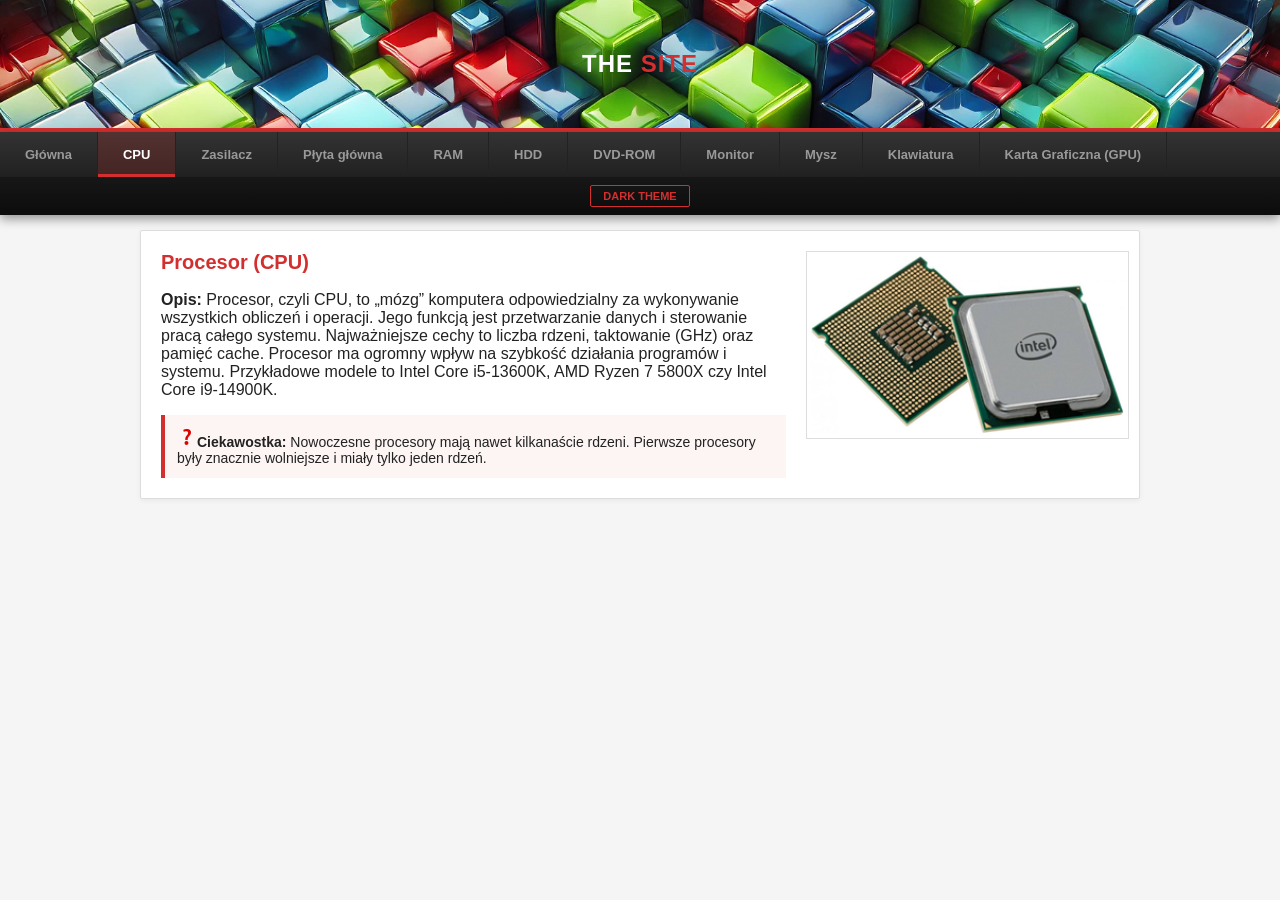
==== pages/cpu.html @ a22eba36 "Add Files" ====
<!DOCTYPE html>
<html lang="pl">
<head>
    <meta charset="UTF-8">
    <meta name="viewport" content="width=device-width, initial-scale=1.0, maximum-scale=1.0, user-scalable=no">
    <title>Procesor (CPU) - The Site</title>
    <link rel="stylesheet" href="../css/style.css">
</head>
<body class="light-theme">

    <header>
        <div class="container">
            <h1>The <span>Site</span></h1>
        </div>
    </header>

    <nav>
        <div class="nav-scroll-wrapper">
            <ul class="nav-links">
                <li><a href="../index.html">Główna</a></li>
                <li><a href="../pages/cpu.html" class="active">CPU</a></li>
                <li><a href="../pages/power.html">Zasilacz</a></li>
                <li><a href="../pages/motherboard.html">Płyta główna</a></li>
                <li><a href="../pages/ram.html">RAM</a></li>
                <li><a href="../pages/hdd.html">HDD</a></li>
                <li><a href="../pages/dvdrom.html">DVD-ROM</a></li>
                <li><a href="../pages/monitor.html">Monitor</a></li>
                <li><a href="../pages/mouse.html">Mysz</a></li>
                <li><a href="../pages/keyboard.html">Klawiatura</a></li>
                <li><a href="../pages/gpu.html">Karta Graficzna (GPU)</a></li>
            </ul>
        </div>
        <div class="theme-bar">
            <button id="theme-toggle">Dark theme</button>
        </div>
    </nav>

    <main class="container">
        <div class="main-box">
            <div class="component-layout">
                <div class="info-column">
                    <h2>Procesor (CPU)</h2>
                    <p><strong>Opis:</strong> Procesor, czyli CPU, to „mózg” komputera odpowiedzialny za wykonywanie wszystkich obliczeń i operacji. Jego funkcją jest przetwarzanie danych i sterowanie pracą całego systemu. Najważniejsze cechy to liczba rdzeni, taktowanie (GHz) oraz pamięć cache. Procesor ma ogromny wpływ na szybkość działania programów i systemu. Przykładowe modele to Intel Core i5-13600K, AMD Ryzen 7 5800X czy Intel Core i9-14900K.</p>
                <div class="location-info">
                        <img src="../assets/question.png" width="20"><strong>Ciekawostka:</strong> Nowoczesne procesory mają nawet kilkanaście rdzeni. Pierwsze procesory były znacznie wolniejsze i miały tylko jeden rdzeń.
                    </div>
                </div>
                <div class="image-column">
                    <img src="../img/cpu.png">
                </div>
            </div>
        </div>
    </main>

    <script src="../js/theme.js"></script>

</body>
</html>
---- css/style.css ----
:root {
    --bg-header: #1a1a1a;
    --bg-body: #f5f5f5;
    --card: #ffffff;
    --text: #222222;
    --accent: #d32f2f;
    --nav-grad: linear-gradient(to bottom, #333, #111);
    --border: #dddddd;
}

.dark-theme {
    --bg-header: #000000;
    --bg-body: #121212;
    --card: #1e1e1e;
    --text: #eeeeee;
    --border: #333333;
}

body {
    font-family: "Segoe UI", Tahoma, sans-serif;
    background-color: var(--bg-body);
    color: var(--text);
    margin: 0;
}

.container {
    max-width: 1000px;
    margin: 0 auto;
    padding: 0 10px;
}

header {
    background-image: url(../assets/bg.jpg);
    background-position: center;
    background-repeat: no-repeat;
    background-size: cover;
    
    color: white;
    padding: 50px 0;
    text-align: center;
    border-bottom: 4px solid var(--accent);
}

header h1 { 
    margin: 0; 
    font-size: 24px; 
    letter-spacing: 1px; 
    text-transform: uppercase; 
}

header h1 span { 
    color: var(--accent); 
}

nav {
    background: var(--nav-grad);
    box-shadow: 0 4px 10px rgba(0,0,0,0.4);
}

.nav-scroll-wrapper {
    overflow-x: auto;
    white-space: nowrap;
}

.nav-links {
    display: inline-flex;
    list-style: none;
    margin: 0; padding: 0;
}

.nav-links li a {
    display: block;
    padding: 15px 25px;
    color: #999;
    text-decoration: none;
    font-size: 13px;
    font-weight: bold;
    border-right: 1px solid #222;
}

.nav-links li a.active {
    color: white;
    background: rgba(211, 47, 47, 0.2);
    box-shadow: inset 0 -3px 0 var(--accent);
}

.theme-bar {
    background: rgba(0,0,0,0.3);
    padding: 8px;
    text-align: center;
}

#theme-toggle {
    background: transparent;
    color: var(--accent);
    border: 1px solid var(--accent);
    padding: 4px 12px;
    border-radius: 2px;
    font-size: 11px;
    font-weight: bold;
    cursor: pointer;
    text-transform: uppercase;
}

.main-box {
    background: var(--card);
    margin: 15px 0;
    padding: 20px;
    border-radius: 2px;
    border: 1px solid var(--border);
    box-shadow: 0 2px 5px rgba(0,0,0,0.05);
}

h2 { 
    color: var(--accent); 
    font-size: 20px; 
    margin-top: 0; 
}

.accent-line { 
    height: 2px; 
    background: var(--accent); 
    width: 50px; 
    margin-top: 10px; 
}

.component-layout { 
    display: flex; 
    flex-direction: column; 
    gap: 20px; 
}

.image-column img {
    width: 100%;
    border: 1px solid var(--border);
    padding: 4px;
    background: #fff;
}

.location-info {
    background: rgba(211, 47, 47, 0.05);
    border-left: 4px solid var(--accent);
    padding: 12px;
    margin-top: 15px;
    font-size: 14px;
}

@media (min-width: 600px) {
    .component-layout { flex-direction: row; }
    .image-column { flex: 1; }
    .info-column { flex: 2; }
}
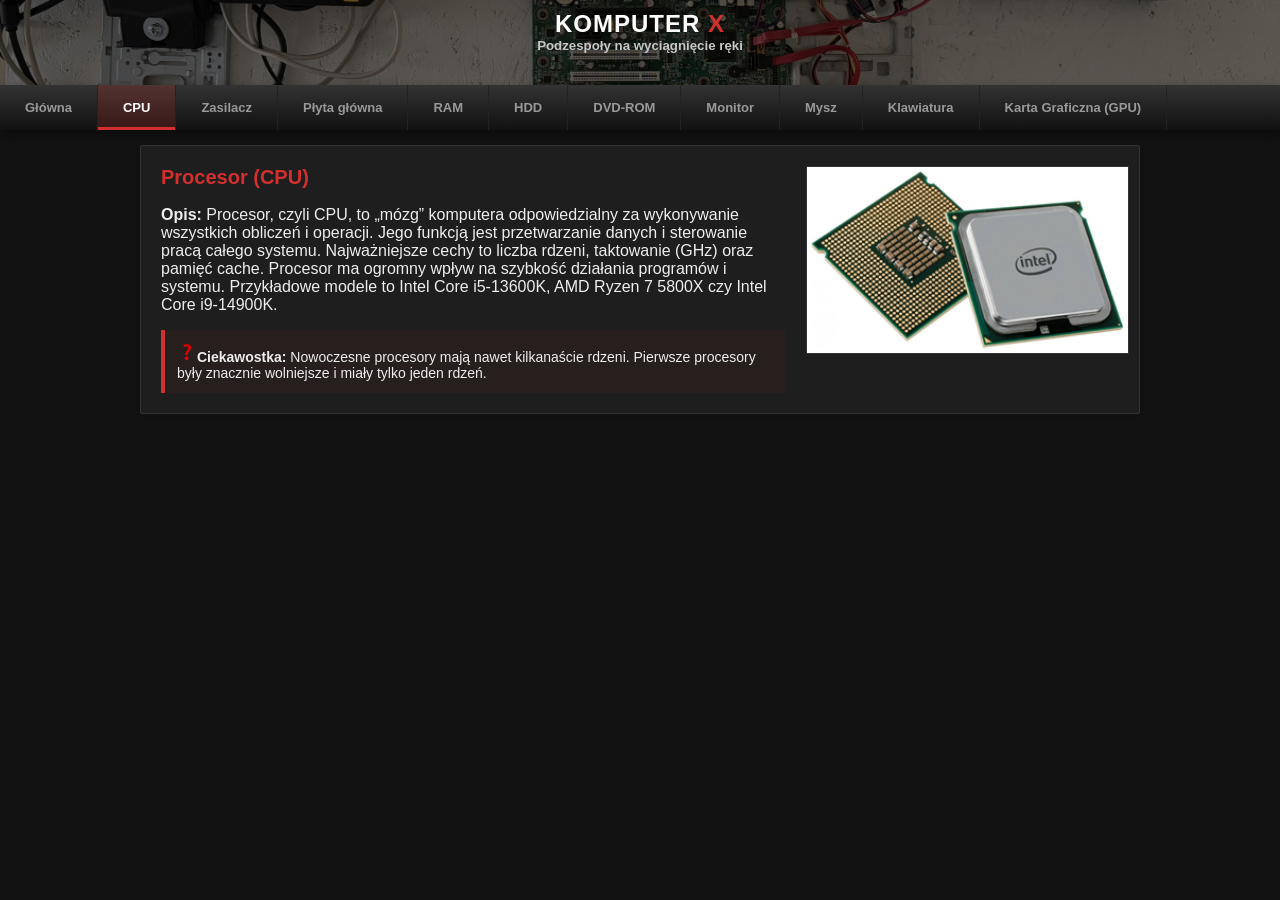
==== commit 61805983: "Upload Files" ====
--- a/pages/cpu.html
+++ b/pages/cpu.html
@@ -3,14 +3,15 @@
 <head>
     <meta charset="UTF-8">
     <meta name="viewport" content="width=device-width, initial-scale=1.0, maximum-scale=1.0, user-scalable=no">
-    <title>Procesor (CPU) - The Site</title>
+    <title>Procesor (CPU) - Komputer X</title>
     <link rel="stylesheet" href="../css/style.css">
 </head>
 <body class="light-theme">
 
     <header>
         <div class="container">
-            <h1>The <span>Site</span></h1>
+            <h1>Komputer <span><strong>X</strong></span></h1>
+            <h5>Podzespoły na wyciągnięcie ręki</h5>
         </div>
     </header>
 
@@ -18,20 +19,17 @@
         <div class="nav-scroll-wrapper">
             <ul class="nav-links">
                 <li><a href="../index.html">Główna</a></li>
-                <li><a href="../pages/cpu.html" class="active">CPU</a></li>
-                <li><a href="../pages/power.html">Zasilacz</a></li>
-                <li><a href="../pages/motherboard.html">Płyta główna</a></li>
-                <li><a href="../pages/ram.html">RAM</a></li>
-                <li><a href="../pages/hdd.html">HDD</a></li>
-                <li><a href="../pages/dvdrom.html">DVD-ROM</a></li>
-                <li><a href="../pages/monitor.html">Monitor</a></li>
-                <li><a href="../pages/mouse.html">Mysz</a></li>
-                <li><a href="../pages/keyboard.html">Klawiatura</a></li>
-                <li><a href="../pages/gpu.html">Karta Graficzna (GPU)</a></li>
+                <li><a href="cpu.html" class="active">CPU</a></li>
+                <li><a href="power.html">Zasilacz</a></li>
+                <li><a href="motherboard.html">Płyta główna</a></li>
+                <li><a href="ram.html">RAM</a></li>
+                <li><a href="hdd.html">HDD</a></li>
+                <li><a href="dvdrom.html">DVD-ROM</a></li>
+                <li><a href="monitor.html">Monitor</a></li>
+                <li><a href="mouse.html">Mysz</a></li>
+                <li><a href="keyboard.html">Klawiatura</a></li>
+                <li><a href="gpu.html">Karta Graficzna (GPU)</a></li>
             </ul>
-        </div>
-        <div class="theme-bar">
-            <button id="theme-toggle">Dark theme</button>
         </div>
     </nav>
 
@@ -41,7 +39,7 @@
                 <div class="info-column">
                     <h2>Procesor (CPU)</h2>
                     <p><strong>Opis:</strong> Procesor, czyli CPU, to „mózg” komputera odpowiedzialny za wykonywanie wszystkich obliczeń i operacji. Jego funkcją jest przetwarzanie danych i sterowanie pracą całego systemu. Najważniejsze cechy to liczba rdzeni, taktowanie (GHz) oraz pamięć cache. Procesor ma ogromny wpływ na szybkość działania programów i systemu. Przykładowe modele to Intel Core i5-13600K, AMD Ryzen 7 5800X czy Intel Core i9-14900K.</p>
-                <div class="location-info">
+                <div class="interesting_fact">
                         <img src="../assets/question.png" width="20"><strong>Ciekawostka:</strong> Nowoczesne procesory mają nawet kilkanaście rdzeni. Pierwsze procesory były znacznie wolniejsze i miały tylko jeden rdzeń.
                     </div>
                 </div>
@@ -51,8 +49,5 @@
             </div>
         </div>
     </main>
-
-    <script src="../js/theme.js"></script>
-
 </body>
-</html>+</html>
--- a/css/style.css
+++ b/css/style.css
@@ -1,18 +1,10 @@
 :root {
-    --bg-header: #1a1a1a;
-    --bg-body: #f5f5f5;
-    --card: #ffffff;
-    --text: #222222;
-    --accent: #d32f2f;
-    --nav-grad: linear-gradient(to bottom, #333, #111);
-    --border: #dddddd;
-}
-
-.dark-theme {
     --bg-header: #000000;
     --bg-body: #121212;
     --card: #1e1e1e;
     --text: #eeeeee;
+    --accent: #d32f2f;
+    --nav-grad: linear-gradient(to bottom, #333, #111);
     --border: #333333;
 }
 
@@ -23,6 +15,11 @@
     margin: 0;
 }
 
+.scheme {
+    width: 100%;
+    background: #fff;
+}
+
 .container {
     max-width: 1000px;
     margin: 0 auto;
@@ -30,26 +27,31 @@
 }
 
 header {
-    background-image: url(../assets/bg.jpg);
+    background-image: linear-gradient(rgba(0, 0, 0, 0.6), rgba(0, 0, 0, 0.6)), url(../assets/bg.jpg);
     background-position: center;
     background-repeat: no-repeat;
     background-size: cover;
     
     color: white;
-    padding: 50px 0;
+    padding: 10px 0;
     text-align: center;
-    border-bottom: 4px solid var(--accent);
+    border-bottom: 0px solid var(--accent);
 }
 
 header h1 { 
     margin: 0; 
     font-size: 24px; 
     letter-spacing: 1px; 
-    text-transform: uppercase; 
+    text-transform: uppercase;
 }
 
 header h1 span { 
     color: var(--accent); 
+}
+
+header h5 {
+    margin-top: 0px;
+     color:#c7c7c7;
 }
 
 nav {
@@ -137,7 +139,7 @@
     background: #fff;
 }
 
-.location-info {
+.interesting_fact {
     background: rgba(211, 47, 47, 0.05);
     border-left: 4px solid var(--accent);
     padding: 12px;
@@ -149,4 +151,4 @@
     .component-layout { flex-direction: row; }
     .image-column { flex: 1; }
     .info-column { flex: 2; }
-}+}
